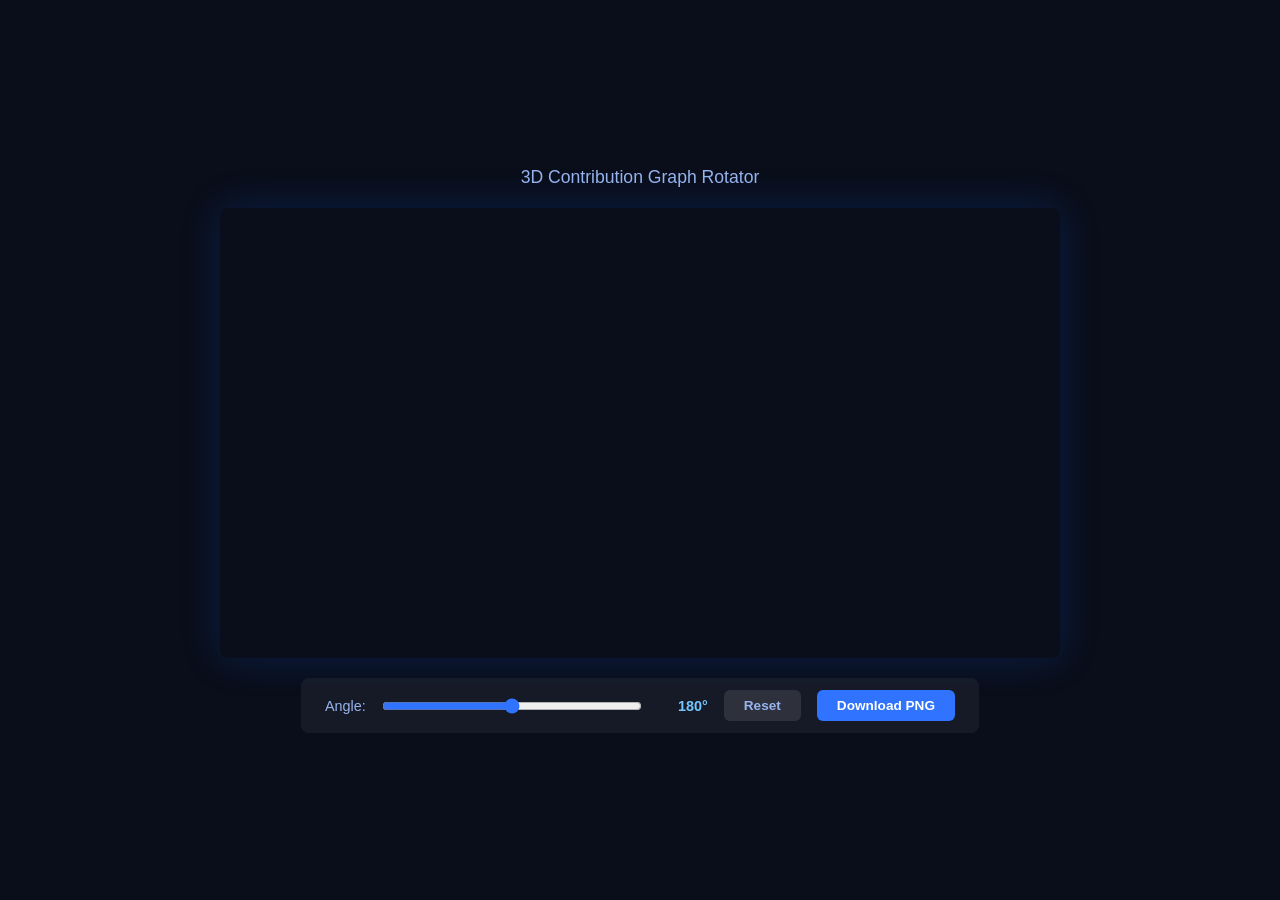
==== preview-rotate.html @ 21aa49df "feat: add interactive 3D graph rotation preview tool" ====
<!DOCTYPE html>
<html lang="en">
<head>
<meta charset="UTF-8">
<title>3D Contrib Rotator</title>
<style>
  * { margin: 0; padding: 0; box-sizing: border-box; }
  body {
    background: #0a0e1a;
    display: flex;
    flex-direction: column;
    align-items: center;
    justify-content: center;
    min-height: 100vh;
    font-family: -apple-system, BlinkMacSystemFont, 'Segoe UI', sans-serif;
    color: #d9e7ff;
    gap: 20px;
  }
  h2 { font-size: 1.1rem; font-weight: 500; color: #97b4ee; }
  #canvas {
    border-radius: 8px;
    box-shadow: 0 0 40px rgba(0,100,255,0.2);
  }
  .controls {
    display: flex;
    align-items: center;
    gap: 16px;
    background: rgba(255,255,255,0.05);
    padding: 12px 24px;
    border-radius: 8px;
  }
  .controls label { font-size: 0.9rem; color: #97b4ee; }
  input[type=range] {
    width: 260px;
    accent-color: #2f73ff;
  }
  #angle-val {
    font-size: 0.9rem;
    font-weight: 600;
    color: #73c6ff;
    min-width: 50px;
    text-align: right;
  }
  .btn-row { display: flex; gap: 12px; }
  button {
    padding: 8px 20px;
    border-radius: 6px;
    border: none;
    font-size: 0.85rem;
    font-weight: 600;
    cursor: pointer;
    transition: opacity 0.2s;
  }
  button:hover { opacity: 0.85; }
  .btn-download {
    background: #2f73ff;
    color: #fff;
  }
  .btn-reset {
    background: rgba(255,255,255,0.1);
    color: #97b4ee;
  }
</style>
</head>
<body>
<h2>3D Contribution Graph Rotator</h2>
<canvas id="canvas" width="840" height="450"></canvas>
<div class="controls">
  <label>Angle:</label>
  <input type="range" id="slider" min="0" max="360" value="180" step="1">
  <span id="angle-val">180°</span>
  <button class="btn-reset" id="resetBtn">Reset</button>
  <button class="btn-download" id="dlBtn">Download PNG</button>
</div>

<script>
const slider = document.getElementById('slider');
const angleVal = document.getElementById('angle-val');
const resetBtn = document.getElementById('resetBtn');
const dlBtn = document.getElementById('dlBtn');
const canvas = document.getElementById('canvas');
const ctx = canvas.getContext('2d');

const img = new Image();
img.crossOrigin = 'anonymous';
img.src = 'https://raw.githubusercontent.com/WilliamK112/WilliamK112/main/assets/blue-gold-3d-contrib-v18.png?_=' + Date.now();

img.onload = () => {
  render(180);
};

slider.addEventListener('input', () => {
  const deg = parseInt(slider.value);
  angleVal.textContent = deg + '°';
  render(deg);
});

resetBtn.addEventListener('click', () => {
  slider.value = 180;
  angleVal.textContent = '180°';
  render(180);
});

dlBtn.addEventListener('click', () => {
  const a = document.createElement('a');
  a.download = 'blue-gold-3d-contrib-rotated.png';
  a.href = canvas.toDataURL('image/png');
  a.click();
});

function render(deg) {
  ctx.clearRect(0, 0, canvas.width, canvas.height);
  ctx.save();
  ctx.translate(canvas.width / 2, canvas.height / 2);
  ctx.rotate((deg - 180) * Math.PI / 180);
  ctx.drawImage(img, -img.width / 2, -img.height / 2);
  ctx.restore();
}
</script>
</body>
</html>
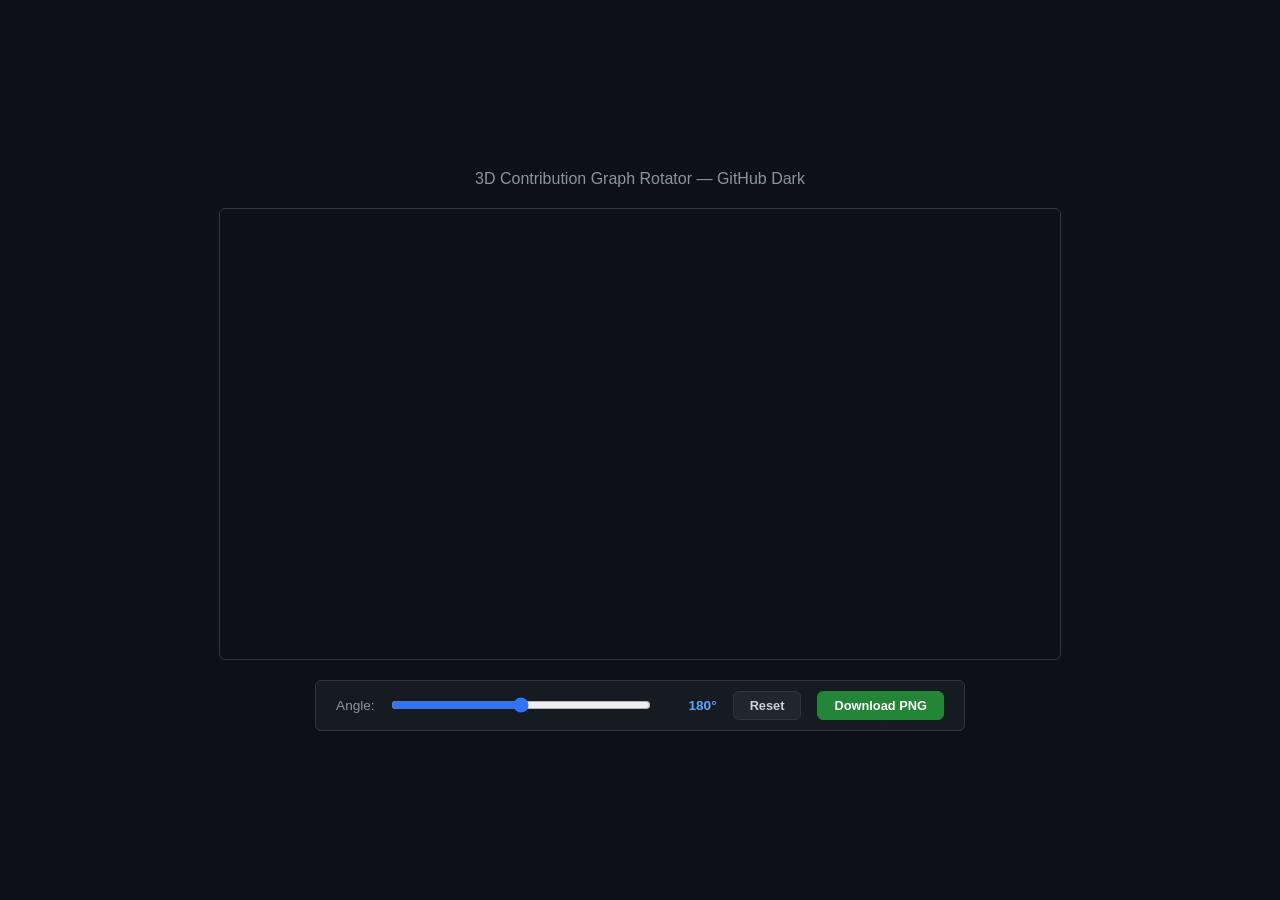
==== commit 56afbf66: "style: match GitHub dark theme for rotation preview tool" ====
--- a/preview-rotate.html
+++ b/preview-rotate.html
@@ -5,65 +5,67 @@
 <title>3D Contrib Rotator</title>
 <style>
   * { margin: 0; padding: 0; box-sizing: border-box; }
-  body {
-    background: #0a0e1a;
+  html, body {
+    background: #0d1117;
     display: flex;
     flex-direction: column;
     align-items: center;
     justify-content: center;
     min-height: 100vh;
     font-family: -apple-system, BlinkMacSystemFont, 'Segoe UI', sans-serif;
-    color: #d9e7ff;
+    color: #c9d1d9;
     gap: 20px;
   }
-  h2 { font-size: 1.1rem; font-weight: 500; color: #97b4ee; }
+  h2 { font-size: 1rem; font-weight: 500; color: #8b949e; }
   #canvas {
-    border-radius: 8px;
-    box-shadow: 0 0 40px rgba(0,100,255,0.2);
+    border-radius: 6px;
+    border: 1px solid #30363d;
   }
   .controls {
     display: flex;
     align-items: center;
     gap: 16px;
-    background: rgba(255,255,255,0.05);
-    padding: 12px 24px;
-    border-radius: 8px;
+    background: #161b22;
+    border: 1px solid #30363d;
+    padding: 10px 20px;
+    border-radius: 6px;
   }
-  .controls label { font-size: 0.9rem; color: #97b4ee; }
+  .controls label { font-size: 0.85rem; color: #8b949e; }
   input[type=range] {
     width: 260px;
     accent-color: #2f73ff;
   }
   #angle-val {
-    font-size: 0.9rem;
+    font-size: 0.85rem;
     font-weight: 600;
-    color: #73c6ff;
+    color: #58a6ff;
     min-width: 50px;
     text-align: right;
   }
-  .btn-row { display: flex; gap: 12px; }
+  .btn-row { display: flex; gap: 10px; }
   button {
-    padding: 8px 20px;
+    padding: 6px 16px;
     border-radius: 6px;
-    border: none;
-    font-size: 0.85rem;
+    border: 1px solid #30363d;
+    font-size: 0.8rem;
     font-weight: 600;
     cursor: pointer;
     transition: opacity 0.2s;
   }
-  button:hover { opacity: 0.85; }
+  button:hover { opacity: 0.8; }
   .btn-download {
-    background: #2f73ff;
+    background: #238636;
     color: #fff;
+    border-color: #238636;
   }
   .btn-reset {
-    background: rgba(255,255,255,0.1);
-    color: #97b4ee;
+    background: #21262d;
+    color: #c9d1d9;
   }
 </style>
 </head>
 <body>
-<h2>3D Contribution Graph Rotator</h2>
+<h2>3D Contribution Graph Rotator — GitHub Dark</h2>
 <canvas id="canvas" width="840" height="450"></canvas>
 <div class="controls">
   <label>Angle:</label>
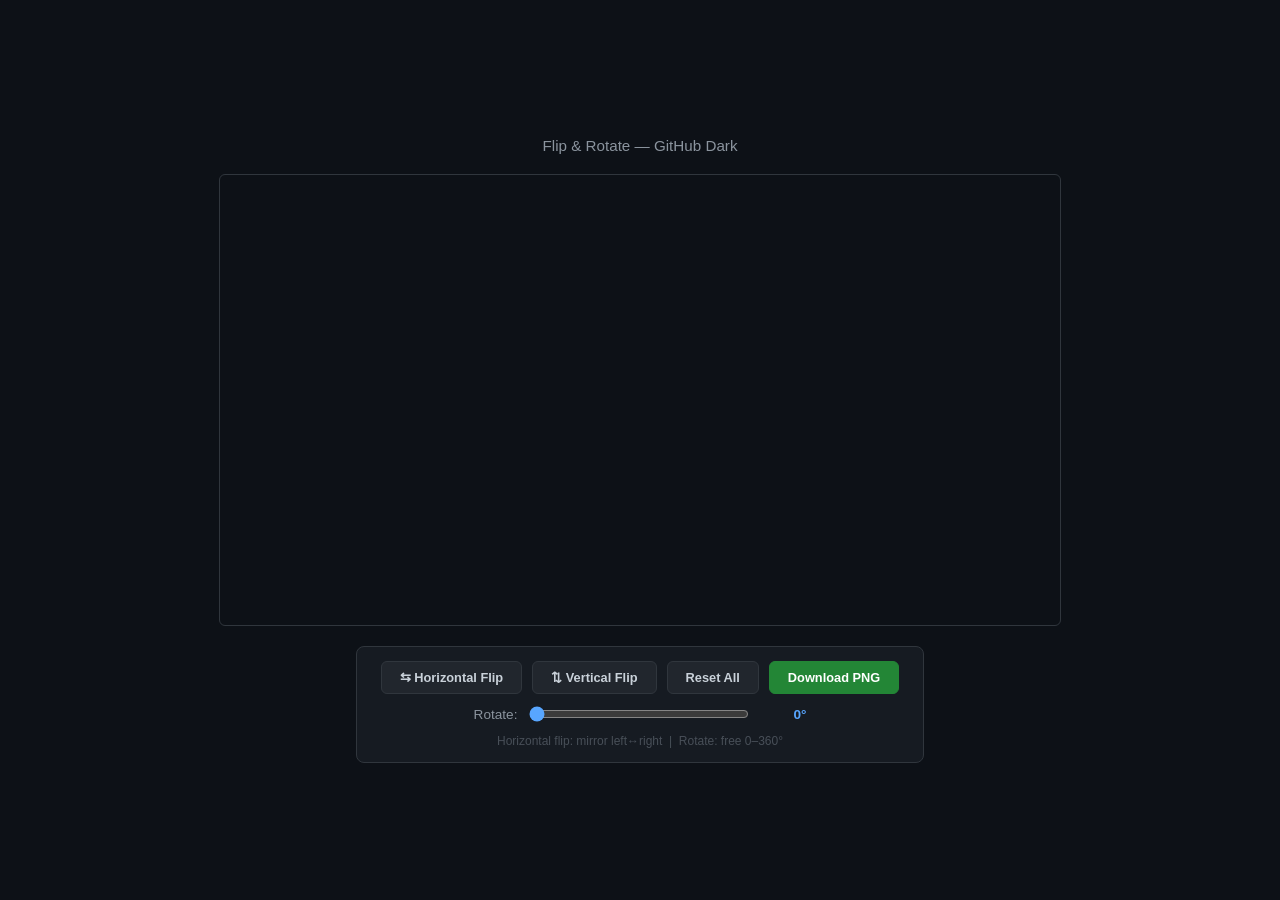
==== commit 0c634a22: "feat: flip + rotate tool with horizontal/vertical flip buttons" ====
--- a/preview-rotate.html
+++ b/preview-rotate.html
@@ -2,7 +2,7 @@
 <html lang="en">
 <head>
 <meta charset="UTF-8">
-<title>3D Contrib Rotator</title>
+<title>3D Contrib Flip & Rotate</title>
 <style>
   * { margin: 0; padding: 0; box-sizing: border-box; }
   html, body {
@@ -16,108 +16,131 @@
     color: #c9d1d9;
     gap: 20px;
   }
-  h2 { font-size: 1rem; font-weight: 500; color: #8b949e; }
+  h2 { font-size: 0.95rem; font-weight: 500; color: #8b949e; }
   #canvas {
     border-radius: 6px;
     border: 1px solid #30363d;
+    max-width: 100%;
   }
-  .controls {
+  .btn-row {
     display: flex;
-    align-items: center;
-    gap: 16px;
-    background: #161b22;
-    border: 1px solid #30363d;
-    padding: 10px 20px;
-    border-radius: 6px;
+    gap: 10px;
+    flex-wrap: wrap;
+    justify-content: center;
   }
-  .controls label { font-size: 0.85rem; color: #8b949e; }
-  input[type=range] {
-    width: 260px;
-    accent-color: #2f73ff;
-  }
-  #angle-val {
-    font-size: 0.85rem;
-    font-weight: 600;
-    color: #58a6ff;
-    min-width: 50px;
-    text-align: right;
-  }
-  .btn-row { display: flex; gap: 10px; }
   button {
-    padding: 6px 16px;
+    padding: 8px 18px;
     border-radius: 6px;
     border: 1px solid #30363d;
     font-size: 0.8rem;
     font-weight: 600;
     cursor: pointer;
-    transition: opacity 0.2s;
+    transition: all 0.15s;
+    color: #c9d1d9;
+    background: #21262d;
   }
-  button:hover { opacity: 0.8; }
-  .btn-download {
-    background: #238636;
-    color: #fff;
-    border-color: #238636;
+  button:hover { background: #30363d; }
+  button.active { background: #1f6feb; border-color: #1f6feb; color: #fff; }
+  .controls {
+    display: flex;
+    flex-direction: column;
+    align-items: center;
+    gap: 12px;
+    background: #161b22;
+    border: 1px solid #30363d;
+    padding: 14px 24px;
+    border-radius: 8px;
   }
-  .btn-reset {
-    background: #21262d;
-    color: #c9d1d9;
+  .slider-row {
+    display: flex;
+    align-items: center;
+    gap: 12px;
   }
+  label { font-size: 0.85rem; color: #8b949e; }
+  input[type=range] { width: 220px; accent-color: #58a6ff; }
+  #angle-val { font-size: 0.85rem; font-weight: 600; color: #58a6ff; min-width: 45px; text-align: right; }
+  .hint { font-size: 0.75rem; color: #484f58; text-align: center; }
 </style>
 </head>
 <body>
-<h2>3D Contribution Graph Rotator — GitHub Dark</h2>
+<h2>Flip &amp; Rotate — GitHub Dark</h2>
 <canvas id="canvas" width="840" height="450"></canvas>
 <div class="controls">
-  <label>Angle:</label>
-  <input type="range" id="slider" min="0" max="360" value="180" step="1">
-  <span id="angle-val">180°</span>
-  <button class="btn-reset" id="resetBtn">Reset</button>
-  <button class="btn-download" id="dlBtn">Download PNG</button>
+  <div class="btn-row">
+    <button id="flipHBtn">⇆ Horizontal Flip</button>
+    <button id="flipVBtn">⇅ Vertical Flip</button>
+    <button id="resetBtn">Reset All</button>
+    <button id="dlBtn" style="background:#238636;border-color:#238636;color:#fff;">Download PNG</button>
+  </div>
+  <div class="slider-row">
+    <label>Rotate:</label>
+    <input type="range" id="slider" min="0" max="360" value="0" step="1">
+    <span id="angle-val">0°</span>
+  </div>
+  <div class="hint">Horizontal flip: mirror left↔right &nbsp;|&nbsp; Rotate: free 0–360°</div>
 </div>
 
 <script>
 const slider = document.getElementById('slider');
 const angleVal = document.getElementById('angle-val');
+const flipHBtn = document.getElementById('flipHBtn');
+const flipVBtn = document.getElementById('flipVBtn');
 const resetBtn = document.getElementById('resetBtn');
 const dlBtn = document.getElementById('dlBtn');
 const canvas = document.getElementById('canvas');
 const ctx = canvas.getContext('2d');
 
+let state = { hflip: false, vflip: false, angle: 0 };
+
 const img = new Image();
 img.crossOrigin = 'anonymous';
 img.src = 'https://raw.githubusercontent.com/WilliamK112/WilliamK112/main/assets/blue-gold-3d-contrib-v18.png?_=' + Date.now();
 
-img.onload = () => {
-  render(180);
-};
+img.onload = () => render();
+
+function render() {
+  ctx.clearRect(0, 0, canvas.width, canvas.height);
+  ctx.save();
+  ctx.translate(canvas.width / 2, canvas.height / 2);
+  ctx.rotate(state.angle * Math.PI / 180);
+  ctx.scale(state.hflip ? -1 : 1, state.vflip ? -1 : 1);
+  ctx.drawImage(img, -img.width / 2, -img.height / 2);
+  ctx.restore();
+}
 
 slider.addEventListener('input', () => {
-  const deg = parseInt(slider.value);
-  angleVal.textContent = deg + '°';
-  render(deg);
+  state.angle = parseInt(slider.value);
+  angleVal.textContent = state.angle + '°';
+  render();
+});
+
+flipHBtn.addEventListener('click', () => {
+  state.hflip = !state.hflip;
+  flipHBtn.classList.toggle('active', state.hflip);
+  render();
+});
+
+flipVBtn.addEventListener('click', () => {
+  state.vflip = !state.vflip;
+  flipVBtn.classList.toggle('active', state.vflip);
+  render();
 });
 
 resetBtn.addEventListener('click', () => {
-  slider.value = 180;
-  angleVal.textContent = '180°';
-  render(180);
+  state = { hflip: false, vflip: false, angle: 0 };
+  slider.value = 0;
+  angleVal.textContent = '0°';
+  flipHBtn.classList.remove('active');
+  flipVBtn.classList.remove('active');
+  render();
 });
 
 dlBtn.addEventListener('click', () => {
   const a = document.createElement('a');
-  a.download = 'blue-gold-3d-contrib-rotated.png';
+  a.download = 'blue-gold-3d-contrib-adjusted.png';
   a.href = canvas.toDataURL('image/png');
   a.click();
 });
-
-function render(deg) {
-  ctx.clearRect(0, 0, canvas.width, canvas.height);
-  ctx.save();
-  ctx.translate(canvas.width / 2, canvas.height / 2);
-  ctx.rotate((deg - 180) * Math.PI / 180);
-  ctx.drawImage(img, -img.width / 2, -img.height / 2);
-  ctx.restore();
-}
 </script>
 </body>
 </html>
